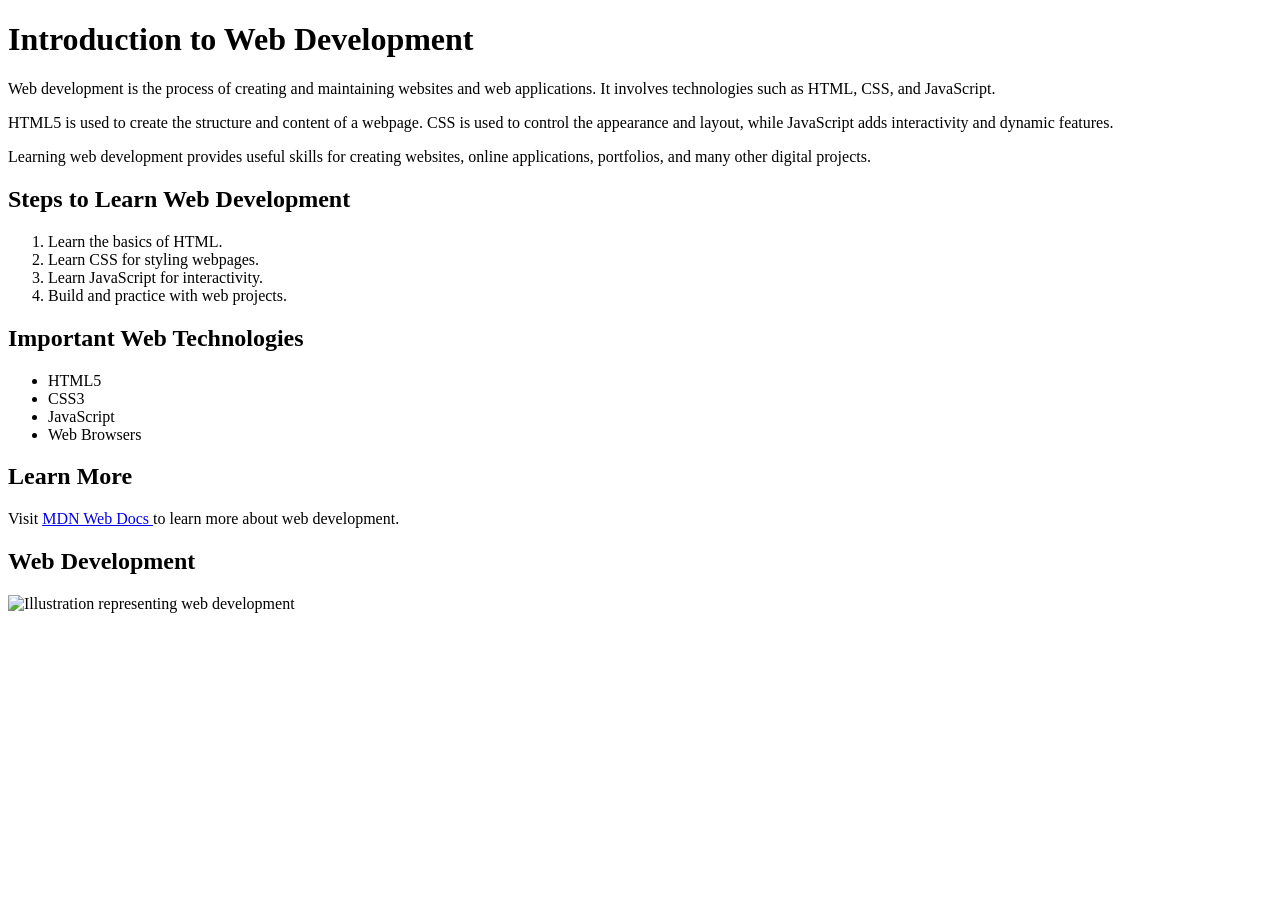
==== index.html @ 8c1aa4a0 "Add files via upload" ====
<!DOCTYPE html>
<html lang="en">

<head>
    <meta charset="UTF-8">
    <meta name="viewport" content="width=device-width, initial-scale=1.0">

    <title>Introduction to Web Development</title>
</head>

<body>

    <h1>Introduction to Web Development</h1>

    <p>
        Web development is the process of creating and maintaining websites
        and web applications. It involves technologies such as HTML, CSS,
        and JavaScript.
    </p>

    <p>
        HTML5 is used to create the structure and content of a webpage.
        CSS is used to control the appearance and layout, while JavaScript
        adds interactivity and dynamic features.
    </p>

    <p>
        Learning web development provides useful skills for creating
        websites, online applications, portfolios, and many other digital
        projects.
    </p>

    <h2>Steps to Learn Web Development</h2>

    <ol>
        <li>Learn the basics of HTML.</li>
        <li>Learn CSS for styling webpages.</li>
        <li>Learn JavaScript for interactivity.</li>
        <li>Build and practice with web projects.</li>
    </ol>

    <h2>Important Web Technologies</h2>

    <ul>
        <li>HTML5</li>
        <li>CSS3</li>
        <li>JavaScript</li>
        <li>Web Browsers</li>
    </ul>

    <h2>Learn More</h2>

    <p>
        Visit
        <a href="https://developer.mozilla.org/" target="_blank" rel="noopener noreferrer">
            MDN Web Docs
        </a>
        to learn more about web development.
    </p>

    <h2>Web Development</h2>

    <img
        src="https://via.placeholder.com/600x300.png?text=Web+Development"
        width="600"
        height="300"
        alt="Illustration representing web development"
    >

</body>

</html>
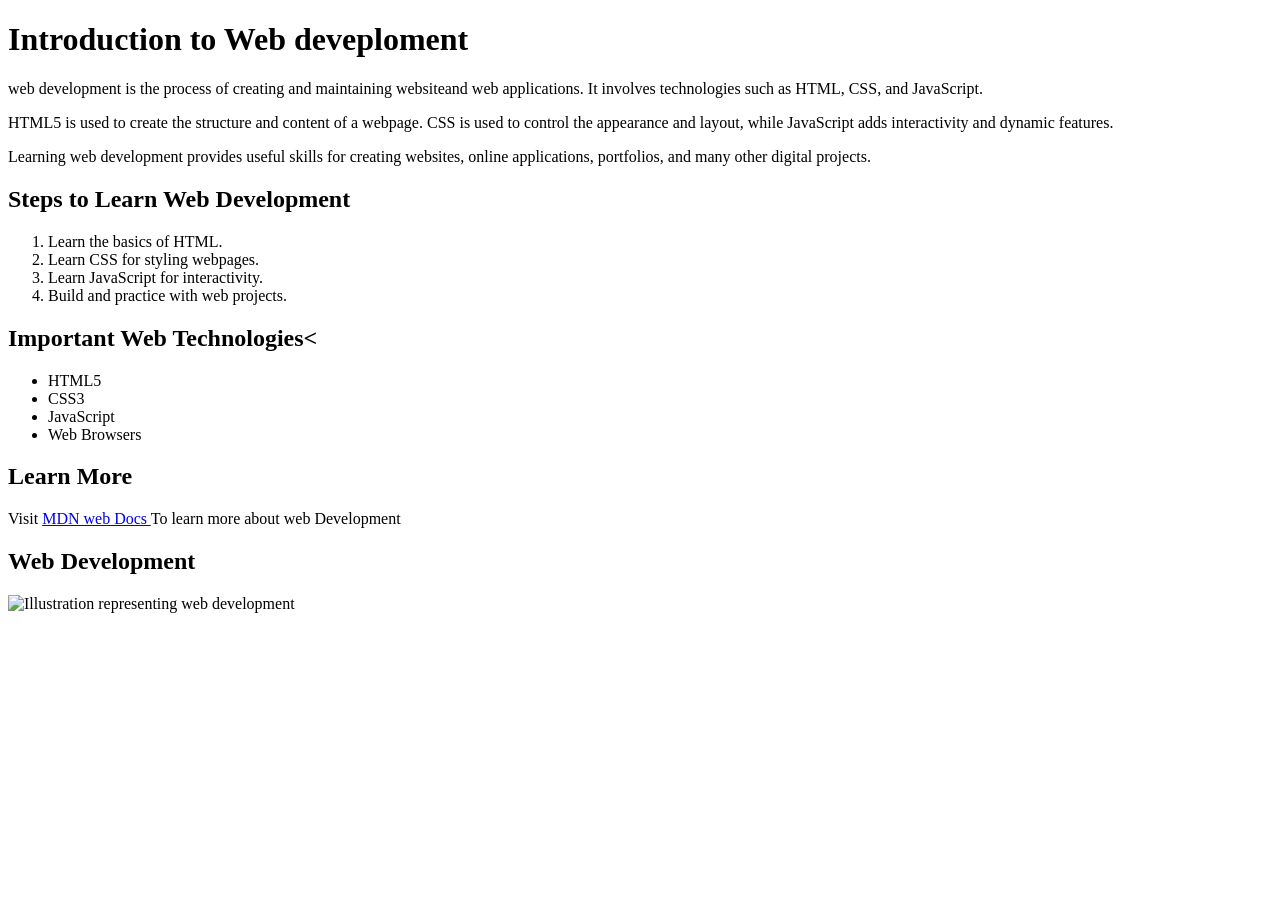
==== commit c04cad31: "Add files via upload" ====
--- a/index.html
+++ b/index.html
@@ -1,72 +1,55 @@
 <!DOCTYPE html>
 <html lang="en">
+    <head>
+        <meta charset="UTF-8">
+        <meta name="viewport" content="width=device-width,intial scale=1.0">
+        <title>Introduction to Web deveploment</title>
 
-<head>
-    <meta charset="UTF-8">
-    <meta name="viewport" content="width=device-width, initial-scale=1.0">
+    </head>
+    <body>
+        <h1>Introduction to Web deveploment</h1>
+        <P> web development is the process of creating and maintaining websiteand web applications. It involves technologies such as HTML, CSS,
+            and JavaScript.</P>
 
-    <title>Introduction to Web Development</title>
-</head>
+        <p> HTML5 is used to create the structure and content of a webpage.
+            CSS is used to control the appearance and layout, while JavaScript
+            adds interactivity and dynamic features.</p>
+        
+        <P> Learning web development provides useful skills for creating
+            websites, online applications, portfolios, and many other digital
+            projects.</P>
 
-<body>
+        <h2>Steps to Learn Web Development</h2>
 
-    <h1>Introduction to Web Development</h1>
+        <ol>
+            <li>Learn the basics of HTML.</li>
+            <li>Learn CSS for styling webpages.</li>
+            <li>Learn JavaScript for interactivity.</li>
+            <li>Build and practice with web projects.</li>
+        </ol>
+        <h2>Important Web Technologies<</h2>
+        <ul>
+            <li>HTML5</li>
+            <li>CSS3</li>
+            <li>JavaScript</li>
+            <li>Web Browsers</li>
+        </ul>
+        <h2>Learn More</h2>
 
-    <p>
-        Web development is the process of creating and maintaining websites
-        and web applications. It involves technologies such as HTML, CSS,
-        and JavaScript.
-    </p>
+        <p>
+            Visit
+            <a href="https://developer.mozilla.org/"target="_blank">
+                MDN web Docs
 
-    <p>
-        HTML5 is used to create the structure and content of a webpage.
-        CSS is used to control the appearance and layout, while JavaScript
-        adds interactivity and dynamic features.
-    </p>
-
-    <p>
-        Learning web development provides useful skills for creating
-        websites, online applications, portfolios, and many other digital
-        projects.
-    </p>
-
-    <h2>Steps to Learn Web Development</h2>
-
-    <ol>
-        <li>Learn the basics of HTML.</li>
-        <li>Learn CSS for styling webpages.</li>
-        <li>Learn JavaScript for interactivity.</li>
-        <li>Build and practice with web projects.</li>
-    </ol>
-
-    <h2>Important Web Technologies</h2>
-
-    <ul>
-        <li>HTML5</li>
-        <li>CSS3</li>
-        <li>JavaScript</li>
-        <li>Web Browsers</li>
-    </ul>
-
-    <h2>Learn More</h2>
-
-    <p>
-        Visit
-        <a href="https://developer.mozilla.org/" target="_blank" rel="noopener noreferrer">
-            MDN Web Docs
-        </a>
-        to learn more about web development.
-    </p>
-
-    <h2>Web Development</h2>
-
-    <img
-        src="https://via.placeholder.com/600x300.png?text=Web+Development"
-        width="600"
-        height="300"
-        alt="Illustration representing web development"
-    >
-
-</body>
-
-</html>
+            </a>
+            To learn more about web Development 
+        </p>
+        <h2>Web Development</h2>
+        <img
+            src="https://via.placeholder.com/600x300.png?text=Web+Development"
+            width="600"
+            height="300"
+            alt="Illustration representing web development"
+            >
+    </body>
+</html>
